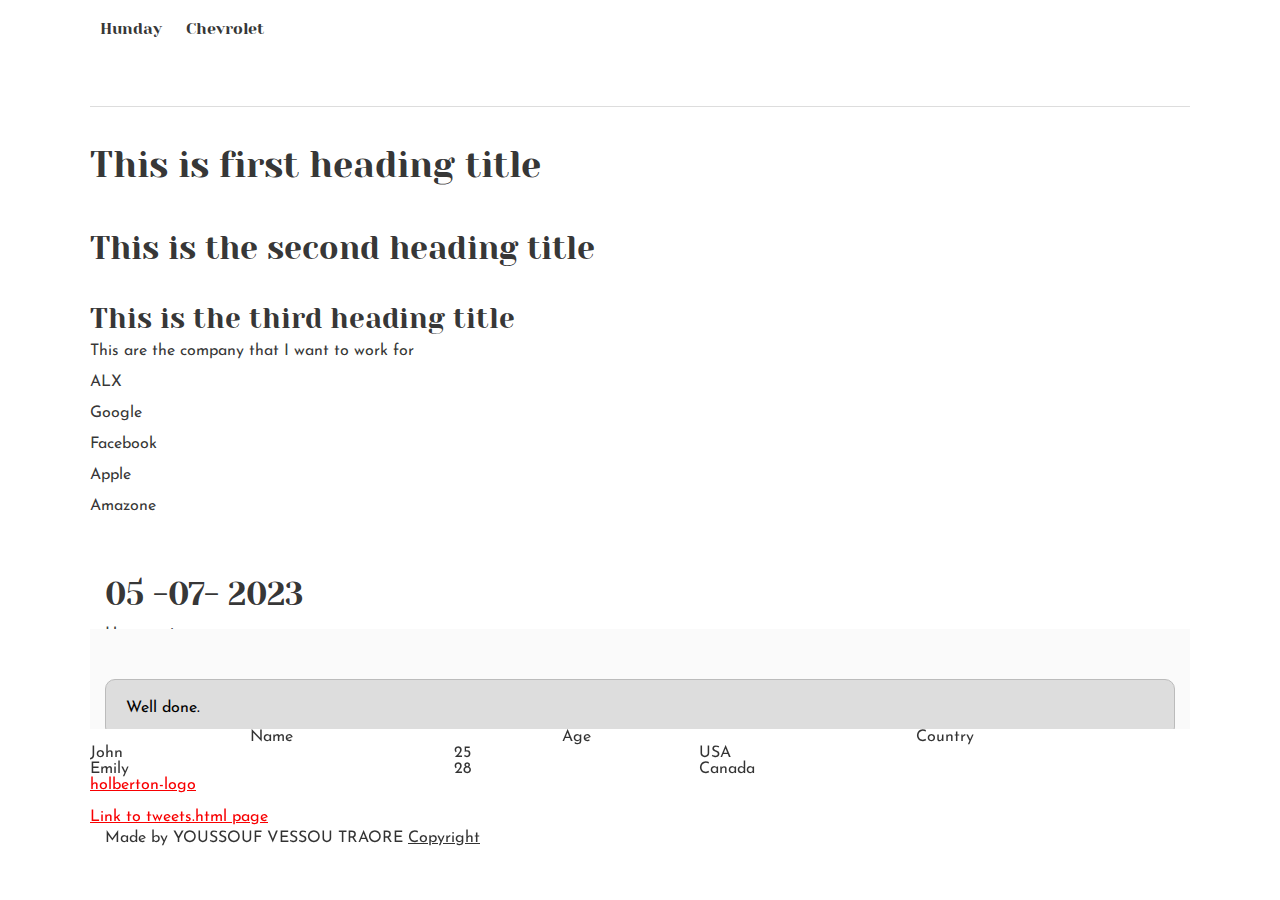
==== css_basic/index.html @ c060c08e "Tasks - 0. Add display flex" ====
<!DOCTYPE html>
<html lang="fr-FR">
    <head>
        <meta charset="utf-8">
        <title>My first HTML page in ALX LEARNING INTRO</title>
        <link href="base.css" rel="stylesheet">
        <link href="styles.css" rel="stylesheet">
    </head>
    <body>
        <header>
            <ul>
                <li><a href="file:///C:/Users/Admin/Desktop/ALX_Intro/alx_html_css/html_basic/tweets.html">Hunday</a></li>
                <li><a href="file:///C:/Users/Admin/Desktop/ALX_Intro/alx_html_css/html_basic/tweets.html">Chevrolet</a></li>
            </ul>
        </header>
        <h1>This is first heading title </h1>
        <h2>This is the second heading title</h2>
        <h3>This is the third heading title</h3>

        <p>This are the company that I want to work for</p>
        <p>ALX</p>
        <p>Google</p>
        <p>Facebook</p>
        <p>Apple</p>
        <p>Amazone</p>

        <!-- Article -->
        <article>
            <h2>05 -07- 2023</h2>
            <p>Heavy rain.</p>
        </article>

        <!--Aside-->
        <aside>
            <p>Well done.</p>
        </aside>
        <table>
             <thead>
                 <tr>
                 <th>Name</th>
                 <th>Age</th>
                 <th>Country</th>
                 </tr>
             </thead>
             <tbody>                                                     	
                 <tr>
                    <td> John</td>
                    <td>25</td>
                    <td>USA</td>
                 </tr>
                 <tr>
                    <td>Emily</td>
                    <td>28</td>
                    <td>Canada</td>
                 </tr>
             </tbody>
        </table>     

        <a href="https://www.holbertonschool.com/holberton-logo.png">holberton-logo</a><br>
        <a href="file:///C:/Users/Admin/Desktop/ALX_Intro/alx_html_css/html_basic/tweets.html"> Link to tweets.html page</a>
       
        <!--this is the footer of the page -->
        <footer>
            <p>
                Made by YOUSSOUF VESSOU TRAORE <a href="file:///C:/Users/Admin/Desktop/ALX_Intro/alx_html_css/html_basic/tweets.html" target="_blank">Copyright</a>
            </p>
        </footer>
    </body>
</html>
---- css_basic/base.css ----
/* Importing webfonts */
/* (If you're learning CSS, you should disregard that) */

@import url(https://fonts.googleapis.com/css?family=Yeseva+One);
@import url(https://fonts.googleapis.com/css?family=Josefin+Sans:400,700,700italic,400italic);


/* CSS reset rules */

html, body {
	height: 100%;
	min-height: 100%;
}
html, body, div, span, applet, object, iframe,
h1, h2, h3, h4, h5, h6, p, blockquote, pre,
a, abbr, acronym, address, big, cite, code,
del, dfn, img, ins, kbd, q, s, samp,
small, strike, sub, sup, tt, var,
b, u, i, center,
dl, dt, dd,
fieldset, form, label, legend,
table, caption, tbody, tfoot, thead, tr, th, td,
article, aside, canvas, details, embed, 
figure, figcaption, footer, header, hgroup, 
menu, nav, output, ruby, section, summary,
time, mark, audio, video {
	margin: 0;
	padding: 0;
	border: 0;
	font-size: 100%;
	font: inherit;
	vertical-align: baseline;
}
/* HTML5 display-role reset for older browsers */
article, aside, details, figcaption, figure, 
footer, header, hgroup, menu, nav, section {
	display: block;
}
body {
	line-height: 1;
}
blockquote, q {
	quotes: none;
}
blockquote:before, blockquote:after,
q:before, q:after {
	content: '';
	content: none;
}
table {
	border-collapse: collapse;
	border-spacing: 0;
}


/* Fonts and colors */

body {
	font-family: 'Josefin Sans', serif;
	color: rgba(0, 0, 0, 0.8);
}
h1, h2, h3, h4, h5, h6, header {
	font-family: 'Yeseva One', sans-serif;
}
article {
}
header {
	border-bottom: 1px solid rgb(221,221,221);
	transition: border-bottom-color 1s ease;
}
header a {
	color: rgba(0, 0, 0, 0.8);
}
aside {
	background: #FAFAFA;
}
aside p {
	border: 1px solid #bbb;
	background: #ddd;
	color: black;
}
footer a {
	color: rgba(0, 0, 0, 0.8);
}
a {
	color: #F80002;
}


/* Positioning and margins */

@media (min-width: 1100px) {
	body {
		width: 1100px;
		margin: 0 auto;
	}
}

article {
	padding: 50px 15px;
}
article > *:first-child {
	margin-top: 0;
}
aside {
	padding: 50px 15px;
}
header .right {
	float: right;
	margin: 0 10px 15px;
}


/* Header */
header {
	padding: 20px 0;
	height: 80px;
}
header ul {
	list-style: none;
	margin: 0;
	padding: 0;
}
header li {
	display: inline;
	vertical-align:middle;
}
header li:first-child {
	margin: 0;
}
header li a {
	margin: 0 10px;
}
header li.logo {
	font-size: 36px;
}
header a {
	text-decoration: none;
}


/* Aside */

aside p {
	border-radius: 10px;
	padding: 20px 20px;
}


/* Footer */

footer {
	padding: 5px 15px;
	height: 80px;
}


/* Text styles and margins */

p {
	margin-bottom: 15px;
}
h1 {
	font-size: 36px;
	margin: 40px 0 20px;
}
h2 {
	font-size: 32px;
	margin: 30px 0 15px;
}
h3 {
	font-size: 28px;
	margin: 25px 0 10px;
}
h4 {
	font-size: 20px;
	font-weight: bold;
	margin: 20px 0 10px;
}
h5 {
	font-size: 18px;
	font-weight: bold;
	margin: 15px 0 10px;
}
h6 {
	font-weight: bold;
	margin: 5px 0;
}

@media (max-width: 800px) {
  body.works_on_smartphone {
  	display: block;
  }
  body.works_on_smartphone main {
  	display: block;
  }
  header .right {
  	float: none;
  }
}
---- css_basic/styles.css ----
body
{
    /* border: 1px solid black; */
    display: flex;
    flex-direction: column;
}

main 
{
    /* border: 1px solid black; */
    display: flex;
    flex-direction: row;
    flex: auto;
}

article
{
    flex: 2;
    overflow-y: auto;
}

aside
{
    flex: 1;
    overflow-y: auto;
}
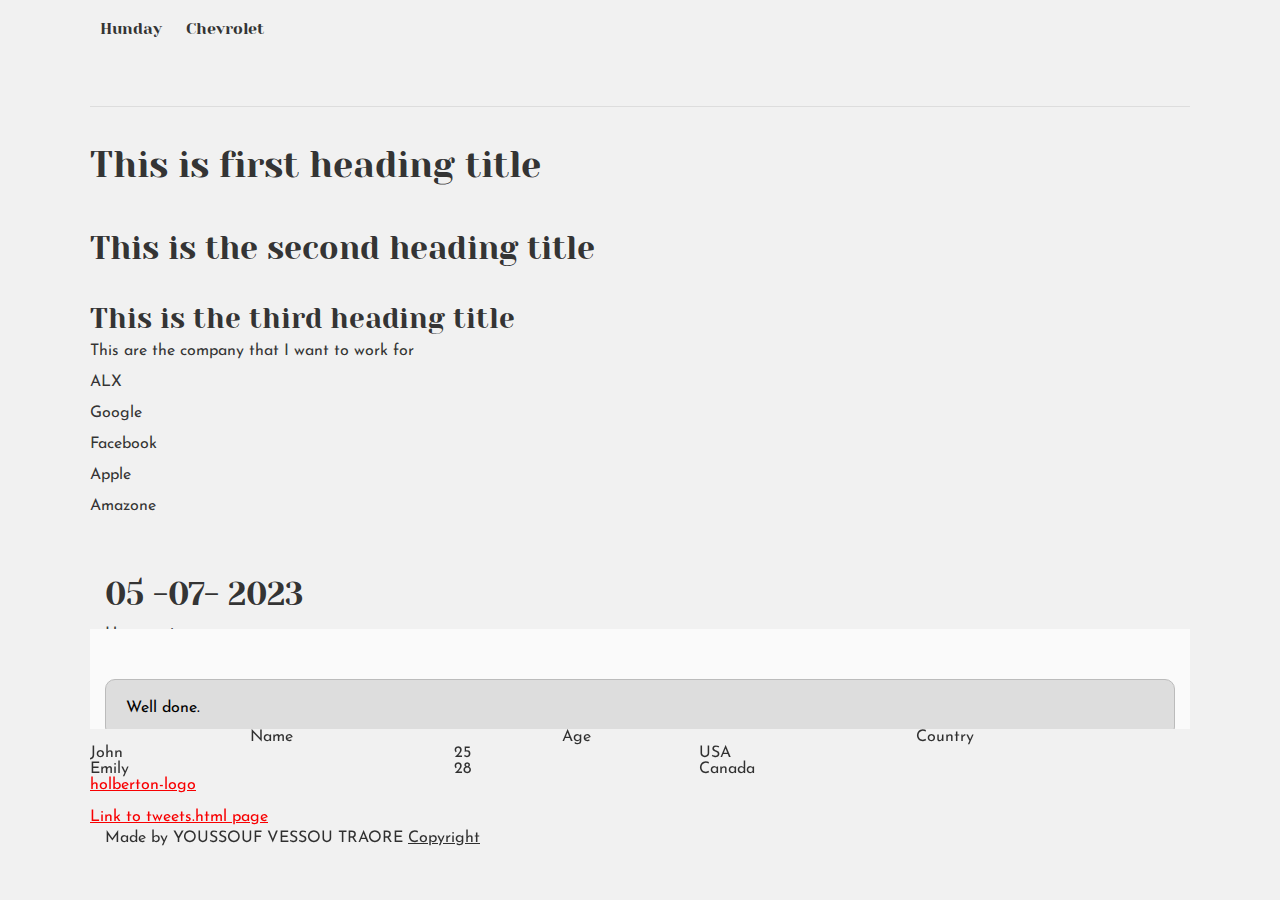
==== commit 06649061: "Task - previous" ====
--- a/css_basic/index.html
+++ b/css_basic/index.html
@@ -6,7 +6,7 @@
         <link href="base.css" rel="stylesheet">
         <link href="styles.css" rel="stylesheet">
     </head>
-    <body>
+    <body class="works_on_smartphone">
         <header>
             <ul>
                 <li><a href="file:///C:/Users/Admin/Desktop/ALX_Intro/alx_html_css/html_basic/tweets.html">Hunday</a></li>
--- a/css_basic/styles.css
+++ b/css_basic/styles.css
@@ -3,6 +3,7 @@
     /* border: 1px solid black; */
     display: flex;
     flex-direction: column;
+    background-color: #f1f1f1;
 }
 
 main 
@@ -23,4 +24,10 @@
 {
     flex: 1;
     overflow-y: auto;
-}+}
+
+/* CSS rule for the logo */
+.logo {
+    font-size: 24px;
+    font-weight: bold;
+  }